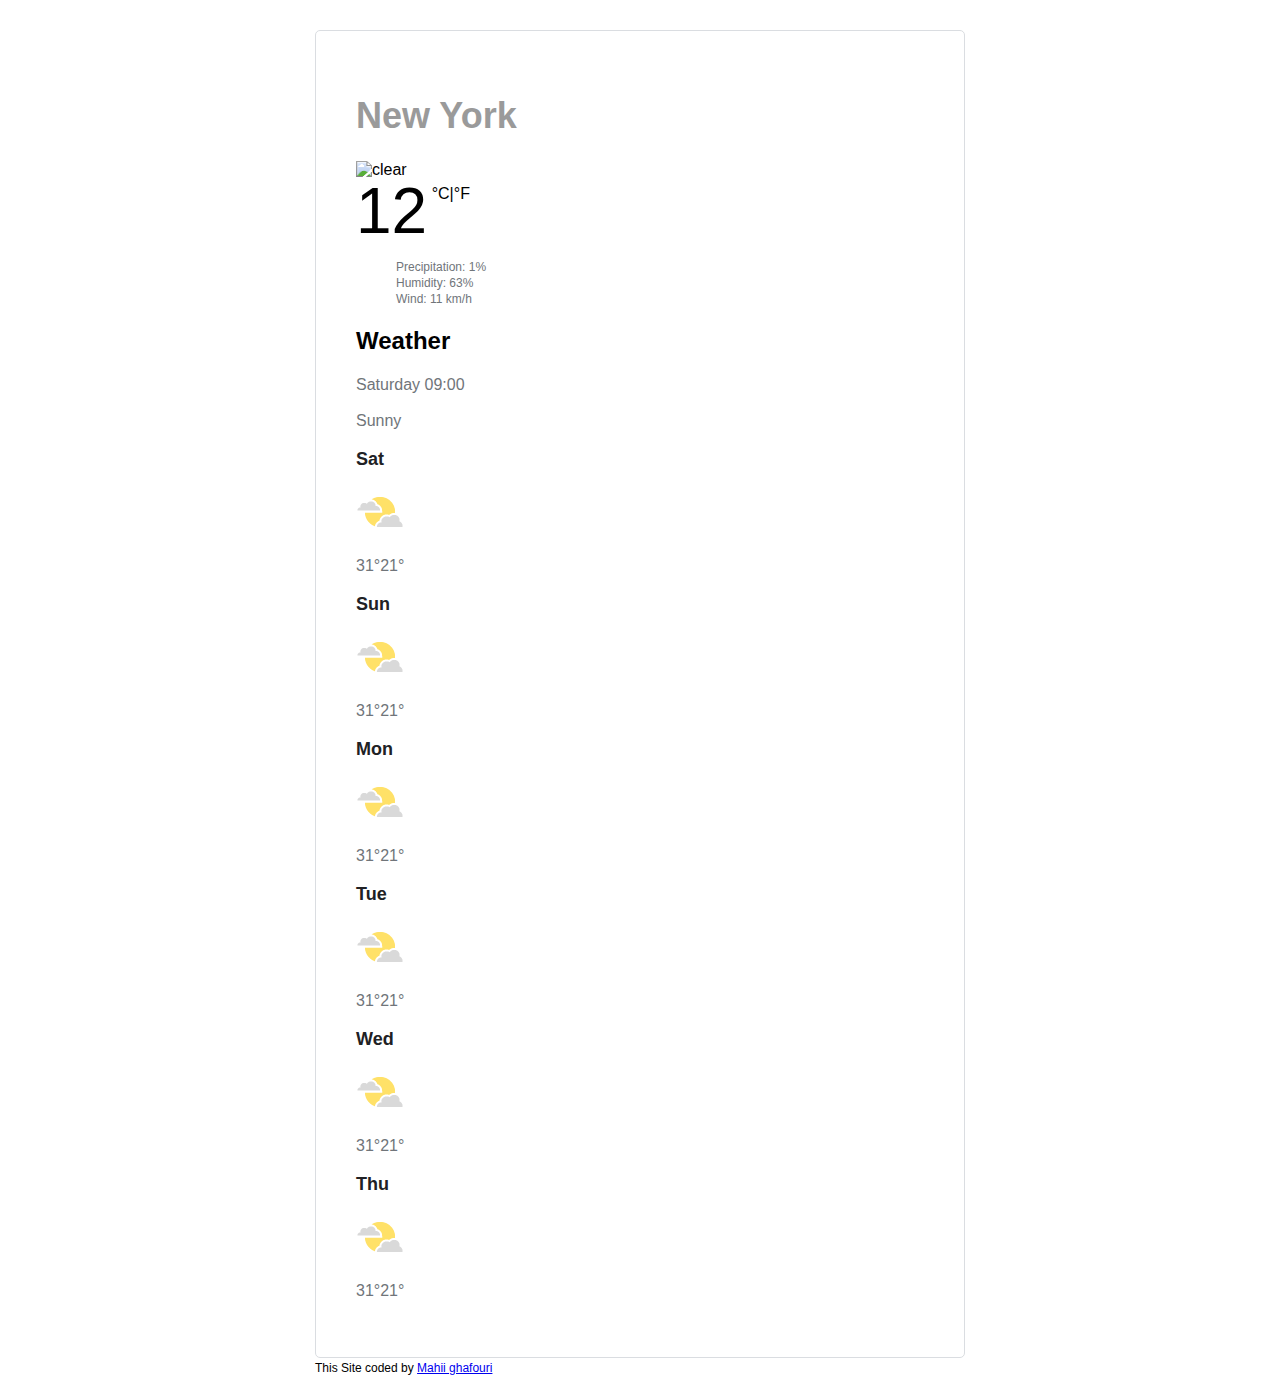
==== index.html @ 9343a38c "some css changes" ====
<!DOCTYPE html>
<html lang="en">
  <head>
    <meta charset="UTF-8" />
    <meta name="viewport" content="width=device-width, initial-scale=1.0" />
    <link href="https://cdn.jsdelivr.net/npm/bootstrap@5.3.0/dist/css/bootstrap.min.css" rel="stylesheet" integrity="sha384-9ndCyUaIbzAi2FUVXJi0CjmCapSmO7SnpJef0486qhLnuZ2cdeRhO02iuK6FUUVM" crossorigin="anonymous">
    <script src="https://cdn.jsdelivr.net/npm/axios@1.1.2/dist/axios.min.js"></script>
    <link rel="stylesheet" href="src/style.css" />
  </head>
    <title>Weather</title>
  </head>
  <body>
    <div class="weather-app">

      <div class="container">
       <h1 id="city">New York</h1>
       <div class="row">
        <div class="col-2">
          <img src="https://ssl.gstatic.com/onebox/weather/64/sunny.png" alt="clear">
         
        </div>
        <div class="col-4 tempreture">
          
          <strong id="tempreture">12</strong>
          <small>°C|°F</small>
        </div>
          
          <div class="col-4">
            <ul>
              <li class="explain"
              id="Precipitation">Precipitation: 1%</li>
              <li class="explain" id="Humidity">
  Humidity: 63%
              </li>
              <li class="explain" >
  Wind: 11 km/h
              </li>
            </ul>
          
          
            
        </div>
        
        <div class="col-2">
          <h2>Weather</h2>
          <p id="date">Saturday 09:00</p>
          <p id="description">Sunny</p>
        </div>
  
       </div>
       <div class="row">
        <div class="col-2">
          <h3>Sat</h3>
          <img src="[data-uri]" alt="">
          <p>31°21°</p>
        </div>
        <div class="col-2">
          <h3>Sun</h3>
          <img src="[data-uri]" alt="">
          <p>31°21°</p>
        </div>
        <div class="col-2">
          <h3>Mon</h3>
          <img src="[data-uri]" alt="">
          <p>31°21°</p>
        </div>
        <div class="col-2">
          <h3>Tue</h3>
          <img src="[data-uri]" alt="">
          <p>31°21°</p>
        </div>
        <div class="col-2">
          <h3>Wed</h3>
          <img src="[data-uri]" alt="">
          <p>31°21°</p>
        </div>
        <div class="col-2">
          <h3>Thu</h3>
          <img src="[data-uri]" alt="">
          <p>31°21°</p>
        </div>
       </div>
      </div>
      <small>This Site coded by <a href="https://github.com/mahboub8061">Mahii ghafouri</a></small>
    </div>

    <script src="src/app.js"></script>
  </body>
</html>
---- src/style.css ----
body {
  font-family: Arial, Helvetica, sans-serif;
}
.weather-app {
  max-width: 650px;
  margin: 0 auto;
}
.container {
  margin: 30px 0px auto;
  padding: 40px;
  border: 1px solid #dadde1;
  border-radius: 5px;
}
h1 {
  font-size: 36px;
  color: #9a9a9a;
}
h2 {
  font-size: 24px;
}
.tempreture strong {
  font-size: 64px;
  font-weight: 400;
  line-height: 1;
}
.tempreture small {
  position: relative;
  font-size: 16px;
  top: -34px;
}
.explain {
  list-style-type: none;
  font-size: 12px;
  line-height: 16px;
  color: #70757a;
}
p {
  color: #70757a;
  font-size: 16px;
  line-height: 20px;
}
h3 {
  font-size: 18px;
  color: #202124;
}
small {
  font-size: 12px;
  line-height: 1;
}
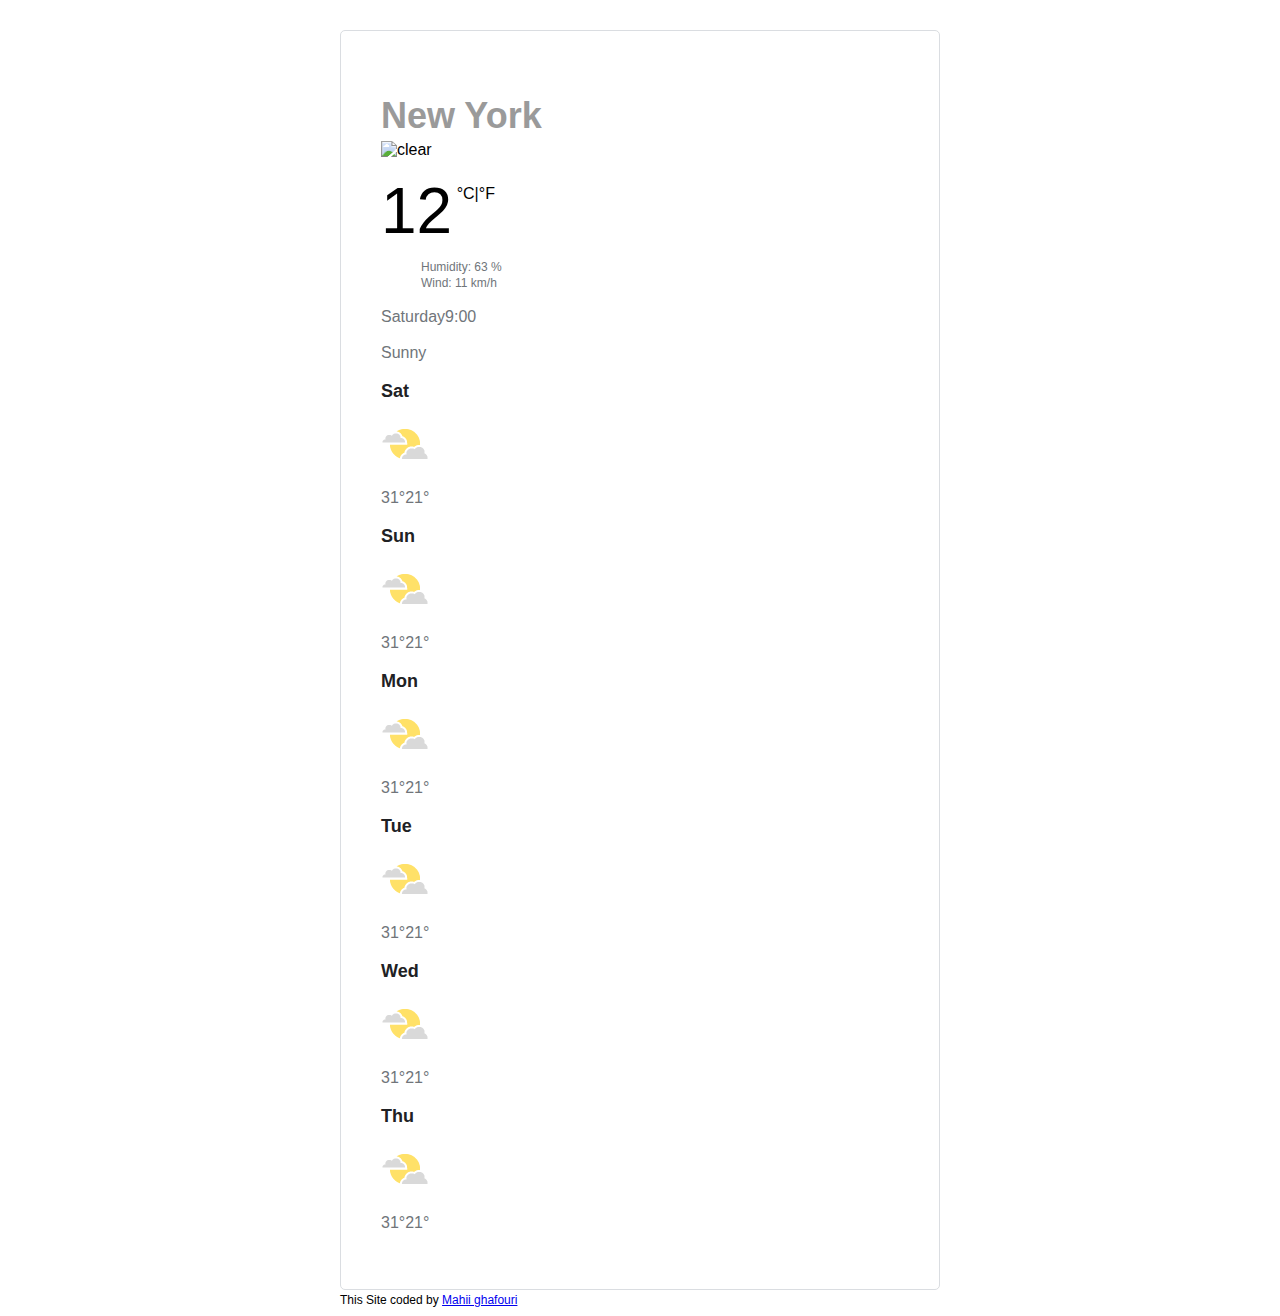
==== commit f42f0072: "changes in js" ====
--- a/index.html
+++ b/index.html
@@ -16,10 +16,10 @@
        <h1 id="city">New York</h1>
        <div class="row">
         <div class="col-2">
-          <img src="https://ssl.gstatic.com/onebox/weather/64/sunny.png" alt="clear">
+          <img src="" alt="clear" id="icon">
          
         </div>
-        <div class="col-4 tempreture">
+        <div class="col-3 tempreture">
           
           <strong id="tempreture">12</strong>
           <small>°C|°F</small>
@@ -27,13 +27,14 @@
           
           <div class="col-4">
             <ul>
-              <li class="explain"
-              id="Precipitation">Precipitation: 1%</li>
-              <li class="explain" id="Humidity">
-  Humidity: 63%
+              
+              <li class="explain" >
+  Humidity: <span id="Humidity">63
+  </span>%
+    
               </li>
               <li class="explain" >
-  Wind: 11 km/h
+  Wind: <span id="wind">11</span> km/h
               </li>
             </ul>
           
@@ -41,9 +42,9 @@
             
         </div>
         
-        <div class="col-2">
-          <h2>Weather</h2>
-          <p id="date">Saturday 09:00</p>
+        <div class="col-3">
+          
+          <p ><span id="day">Saturday</span><span id="time">9:00</span></p>
           <p id="description">Sunny</p>
         </div>
   
--- a/src/style.css
+++ b/src/style.css
@@ -2,7 +2,7 @@
   font-family: Arial, Helvetica, sans-serif;
 }
 .weather-app {
-  max-width: 650px;
+  max-width: 600px;
   margin: 0 auto;
 }
 .container {
@@ -28,6 +28,11 @@
   font-size: 16px;
   top: -34px;
 }
+#icon {
+  position: relative;
+
+  top: -20px;
+}
 .explain {
   list-style-type: none;
   font-size: 12px;
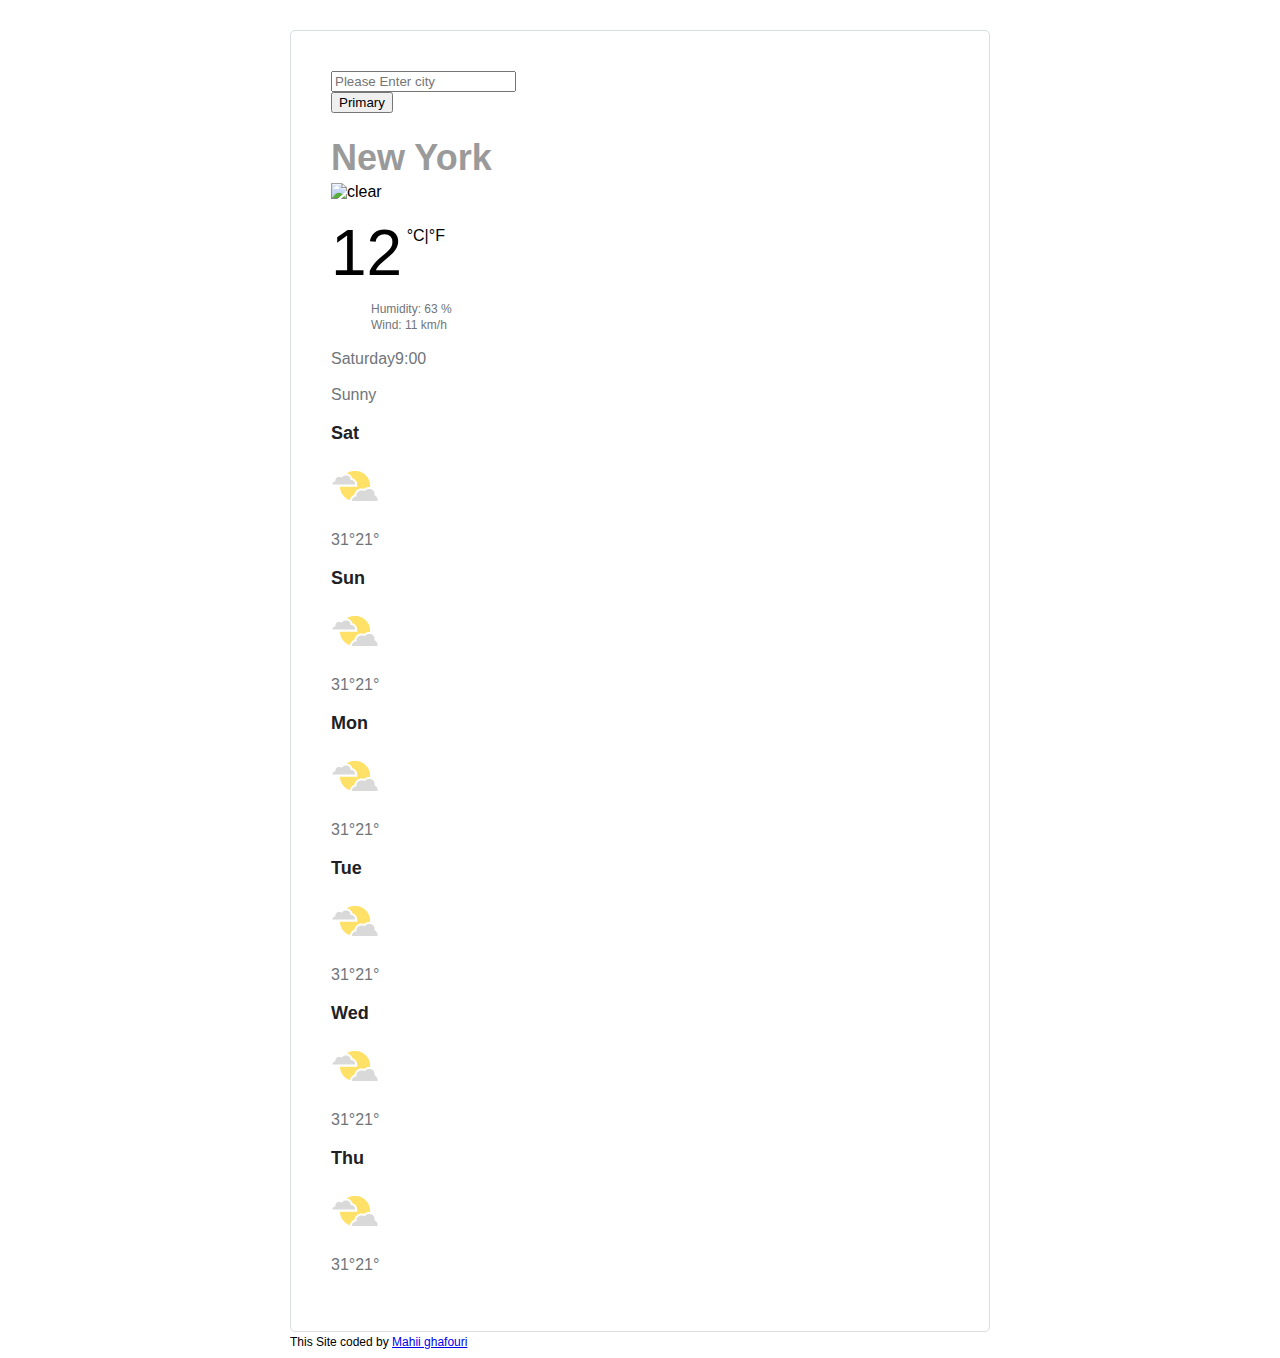
==== commit 3adffa3f: "add search box" ====
--- a/index.html
+++ b/index.html
@@ -13,6 +13,16 @@
     <div class="weather-app">
 
       <div class="container">
+        <form class="mb-3" id="search-form">
+        <div class="row">
+          <div class="col-9">
+            <input type="search" placeholder="Please Enter city" class="form-control" id="city-input">
+          </div>
+          <div class="col-3">
+            <button type="button" class="btn btn-primary">Primary</button>
+          </div>
+        </div>
+      </form>
        <h1 id="city">New York</h1>
        <div class="row">
         <div class="col-2">
--- a/src/style.css
+++ b/src/style.css
@@ -2,7 +2,7 @@
   font-family: Arial, Helvetica, sans-serif;
 }
 .weather-app {
-  max-width: 600px;
+  max-width: 700px;
   margin: 0 auto;
 }
 .container {
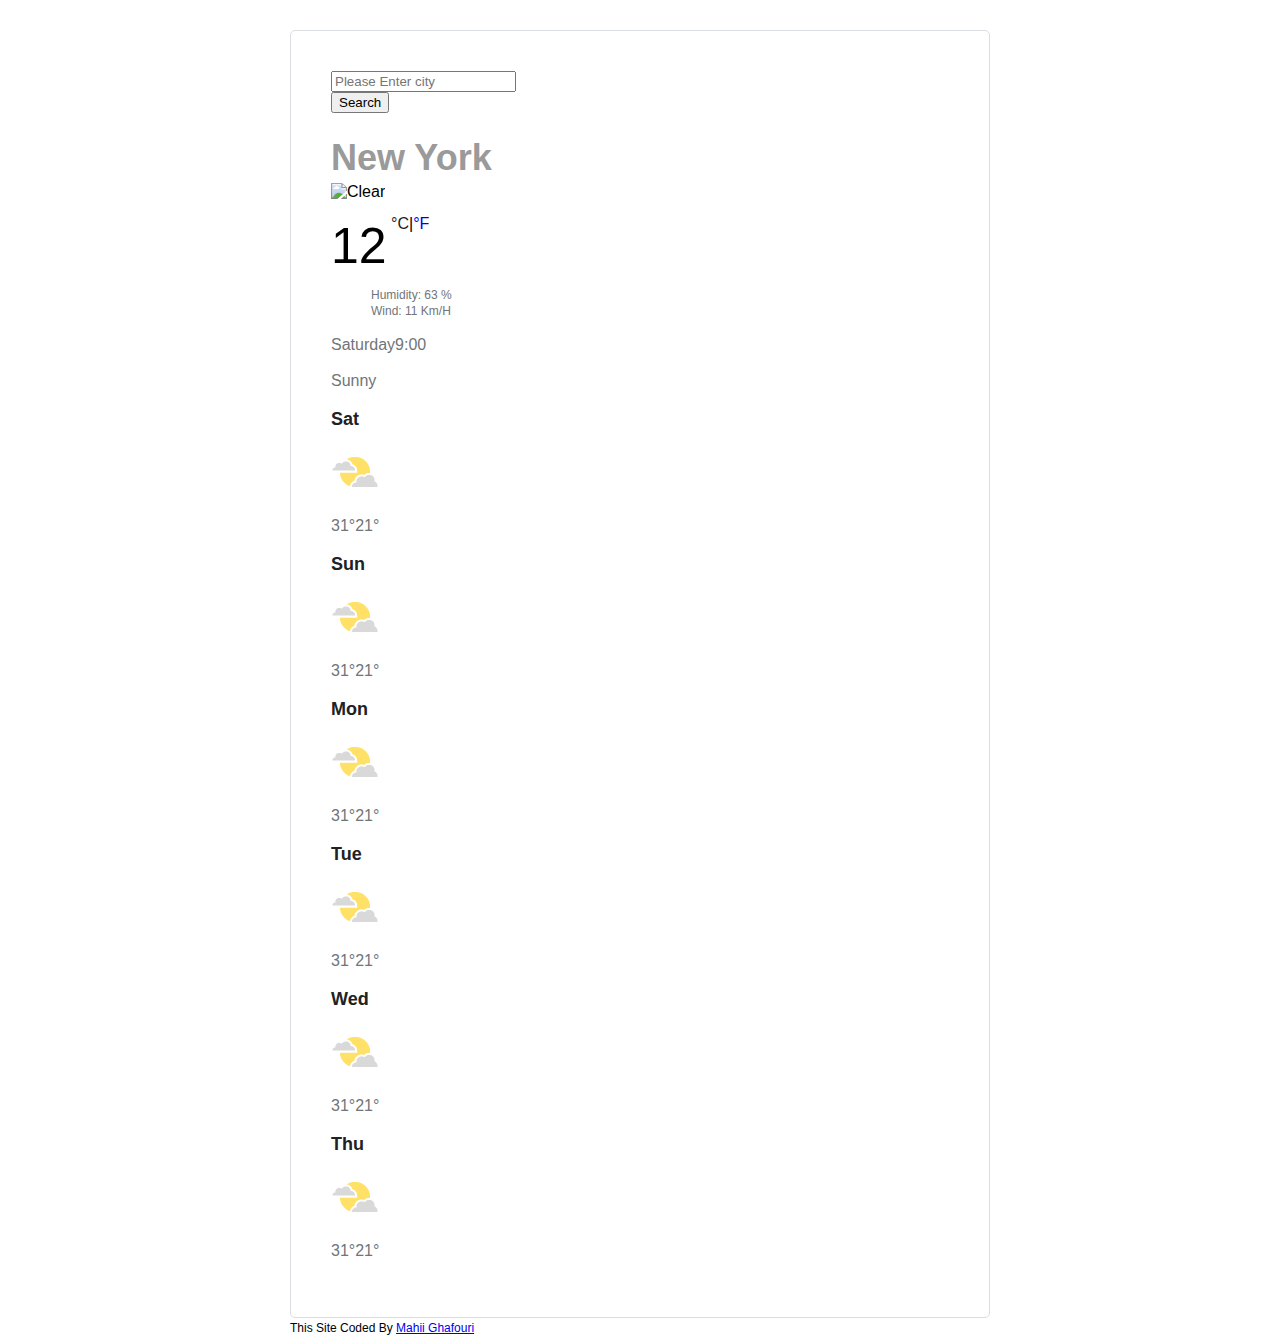
==== commit fba79612: "unit conversion" ====
--- a/index.html
+++ b/index.html
@@ -19,20 +19,19 @@
             <input type="search" placeholder="Please Enter city" class="form-control" id="city-input">
           </div>
           <div class="col-3">
-            <button type="button" class="btn btn-primary">Primary</button>
+            <button type="button" class="btn btn-primary">Search</button>
           </div>
         </div>
       </form>
        <h1 id="city">New York</h1>
        <div class="row">
         <div class="col-2">
-          <img src="" alt="clear" id="icon">
+          <img src="#" alt="clear" id="icon">
          
         </div>
-        <div class="col-3 tempreture">
-          
+        <div class="col-3 tempreture"> 
           <strong id="tempreture">12</strong>
-          <small>°C|°F</small>
+          <small><a href="#" id="centigrade" class="active">°C</a>|<a href="#" id="fahrenheit">°F</a></small>
         </div>
           
           <div class="col-4">
--- a/src/style.css
+++ b/src/style.css
@@ -1,5 +1,6 @@
 body {
   font-family: Arial, Helvetica, sans-serif;
+  text-transform: capitalize;
 }
 .weather-app {
   max-width: 700px;
@@ -19,7 +20,7 @@
   font-size: 24px;
 }
 .tempreture strong {
-  font-size: 64px;
+  font-size: 50px;
   font-weight: 400;
   line-height: 1;
 }
@@ -32,6 +33,10 @@
   position: relative;
 
   top: -20px;
+}
+#fahrenheit,
+#centigrade {
+  text-decoration: none;
 }
 .explain {
   list-style-type: none;
@@ -52,3 +57,7 @@
   font-size: 12px;
   line-height: 1;
 }
+.active {
+  color: #202124;
+  cursor: default;
+}
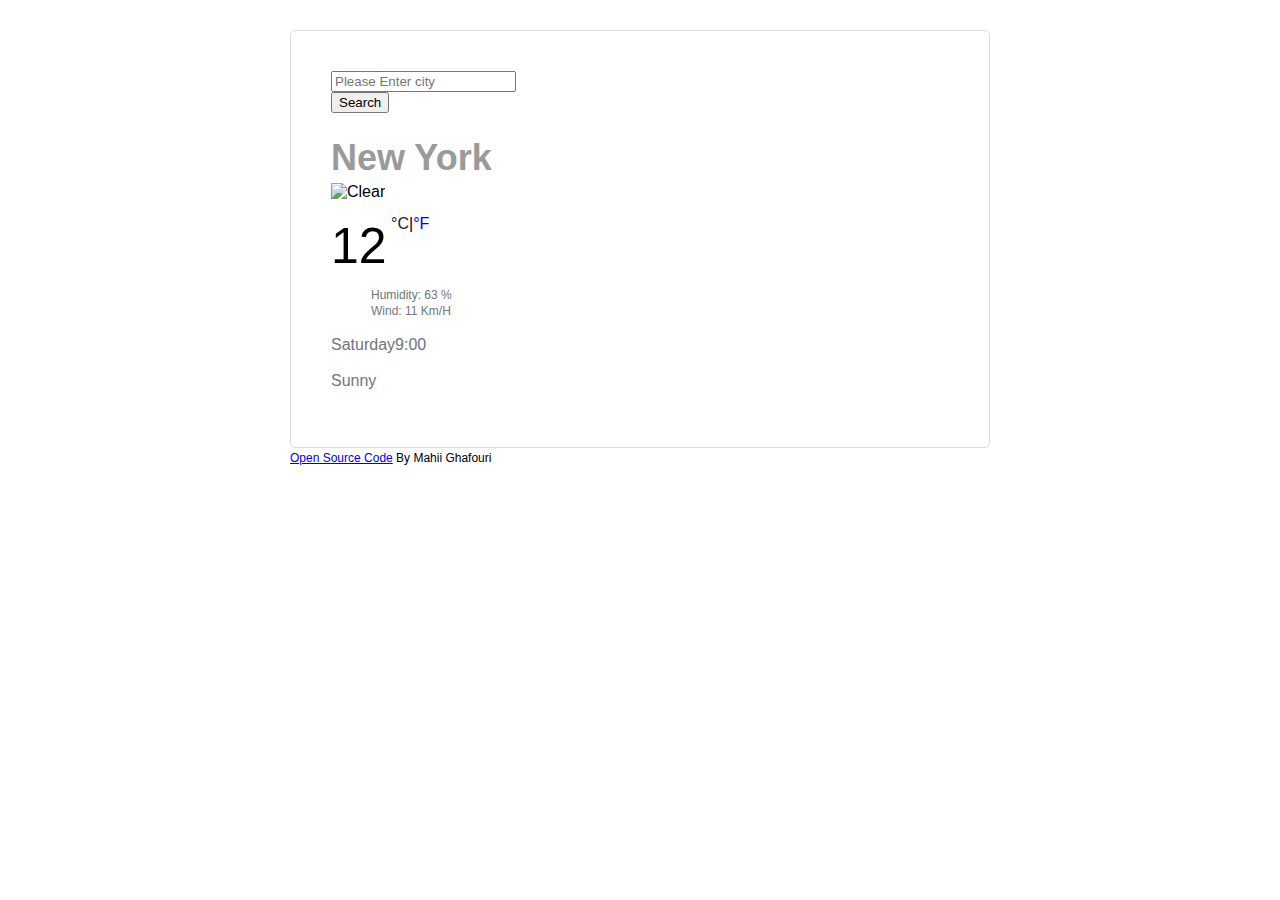
==== commit 6c49ae45: "remove the forecast box" ====
--- a/index.html
+++ b/index.html
@@ -58,7 +58,7 @@
         </div>
   
        </div>
-       <div class="row">
+       <!-- <div class="row">
         <div class="col-2">
           <h3>Sat</h3>
           <img src="[data-uri]" alt="">
@@ -89,9 +89,9 @@
           <img src="[data-uri]" alt="">
           <p>31°21°</p>
         </div>
-       </div>
+       </div> -->
       </div>
-      <small>This Site coded by <a href="https://github.com/mahboub8061">Mahii ghafouri</a></small>
+      <small> <a href="https://github.com/mahboub8061/vanillaWeather-app">Open source code</a> by Mahii ghafouri</small>
     </div>
 
     <script src="src/app.js"></script>
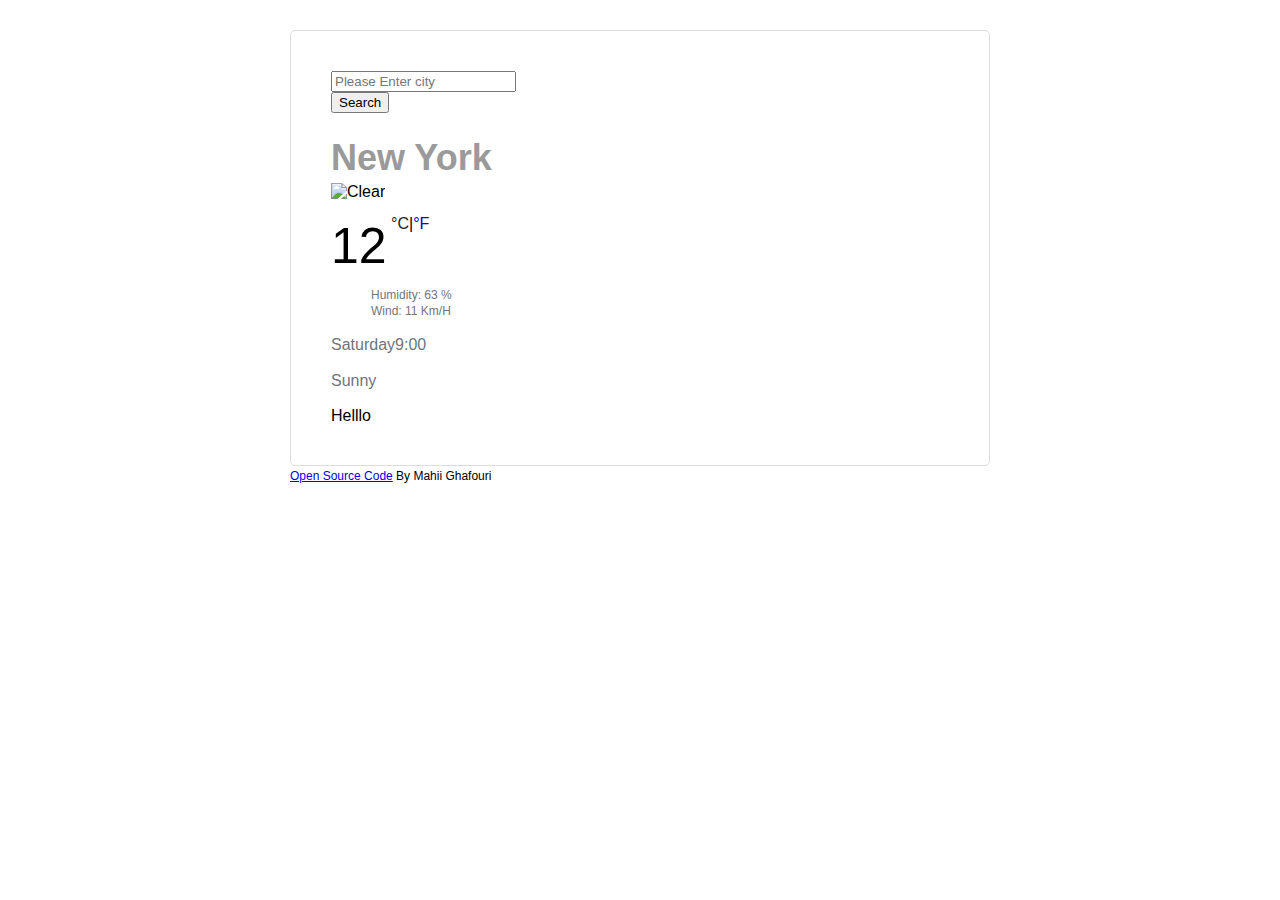
==== commit a3d45dd4: "add forecast blocks" ====
--- a/index.html
+++ b/index.html
@@ -3,95 +3,71 @@
   <head>
     <meta charset="UTF-8" />
     <meta name="viewport" content="width=device-width, initial-scale=1.0" />
-    <link href="https://cdn.jsdelivr.net/npm/bootstrap@5.3.0/dist/css/bootstrap.min.css" rel="stylesheet" integrity="sha384-9ndCyUaIbzAi2FUVXJi0CjmCapSmO7SnpJef0486qhLnuZ2cdeRhO02iuK6FUUVM" crossorigin="anonymous">
+    <link
+      href="https://cdn.jsdelivr.net/npm/bootstrap@5.3.0/dist/css/bootstrap.min.css"
+      rel="stylesheet"
+      integrity="sha384-9ndCyUaIbzAi2FUVXJi0CjmCapSmO7SnpJef0486qhLnuZ2cdeRhO02iuK6FUUVM"
+      crossorigin="anonymous"
+    />
     <script src="https://cdn.jsdelivr.net/npm/axios@1.1.2/dist/axios.min.js"></script>
     <link rel="stylesheet" href="src/style.css" />
-  </head>
+
     <title>Weather</title>
   </head>
   <body>
     <div class="weather-app">
-
       <div class="container">
         <form class="mb-3" id="search-form">
+          <div class="row">
+            <div class="col-9">
+              <input
+                type="search"
+                placeholder="Please Enter city"
+                class="form-control"
+                id="city-input"
+              />
+            </div>
+            <div class="col-3">
+              <button type="button" class="btn btn-primary">Search</button>
+            </div>
+          </div>
+        </form>
+        <h1 id="city">New York</h1>
         <div class="row">
-          <div class="col-9">
-            <input type="search" placeholder="Please Enter city" class="form-control" id="city-input">
+          <div class="col-2">
+            <img src="#" alt="clear" id="icon" />
           </div>
+          <div class="col-3 tempreture">
+            <strong id="tempreture">12</strong>
+            <small
+              ><a href="#" id="centigrade" class="active">°C</a>|<a
+                href="#"
+                id="fahrenheit"
+                >°F</a
+              ></small
+            >
+          </div>
+
+          <div class="col-4">
+            <ul>
+              <li class="explain">Humidity: <span id="Humidity">63 </span>%</li>
+              <li class="explain">Wind: <span id="wind">11</span> km/h</li>
+            </ul>
+          </div>
+
           <div class="col-3">
-            <button type="button" class="btn btn-primary">Search</button>
+            <p><span id="day">Saturday</span><span id="time">9:00</span></p>
+            <p id="description">Sunny</p>
           </div>
         </div>
-      </form>
-       <h1 id="city">New York</h1>
-       <div class="row">
-        <div class="col-2">
-          <img src="#" alt="clear" id="icon">
-         
-        </div>
-        <div class="col-3 tempreture"> 
-          <strong id="tempreture">12</strong>
-          <small><a href="#" id="centigrade" class="active">°C</a>|<a href="#" id="fahrenheit">°F</a></small>
-        </div>
-          
-          <div class="col-4">
-            <ul>
-              
-              <li class="explain" >
-  Humidity: <span id="Humidity">63
-  </span>%
-    
-              </li>
-              <li class="explain" >
-  Wind: <span id="wind">11</span> km/h
-              </li>
-            </ul>
-          
-          
-            
-        </div>
-        
-        <div class="col-3">
-          
-          <p ><span id="day">Saturday</span><span id="time">9:00</span></p>
-          <p id="description">Sunny</p>
-        </div>
-  
-       </div>
-       <!-- <div class="row">
-        <div class="col-2">
-          <h3>Sat</h3>
-          <img src="[data-uri]" alt="">
-          <p>31°21°</p>
-        </div>
-        <div class="col-2">
-          <h3>Sun</h3>
-          <img src="[data-uri]" alt="">
-          <p>31°21°</p>
-        </div>
-        <div class="col-2">
-          <h3>Mon</h3>
-          <img src="[data-uri]" alt="">
-          <p>31°21°</p>
-        </div>
-        <div class="col-2">
-          <h3>Tue</h3>
-          <img src="[data-uri]" alt="">
-          <p>31°21°</p>
-        </div>
-        <div class="col-2">
-          <h3>Wed</h3>
-          <img src="[data-uri]" alt="">
-          <p>31°21°</p>
-        </div>
-        <div class="col-2">
-          <h3>Thu</h3>
-          <img src="[data-uri]" alt="">
-          <p>31°21°</p>
-        </div>
-       </div> -->
+        <div class="forecast" id="forecast">helllo</div>
       </div>
-      <small> <a href="https://github.com/mahboub8061/vanillaWeather-app">Open source code</a> by Mahii ghafouri</small>
+      <small>
+        <a href="https://github.com/mahboub8061/vanillaWeather-app"
+          >Open source code</a
+        >
+        by Mahii ghafouri</small
+      >
     </div>
 
     <script src="src/app.js"></script>
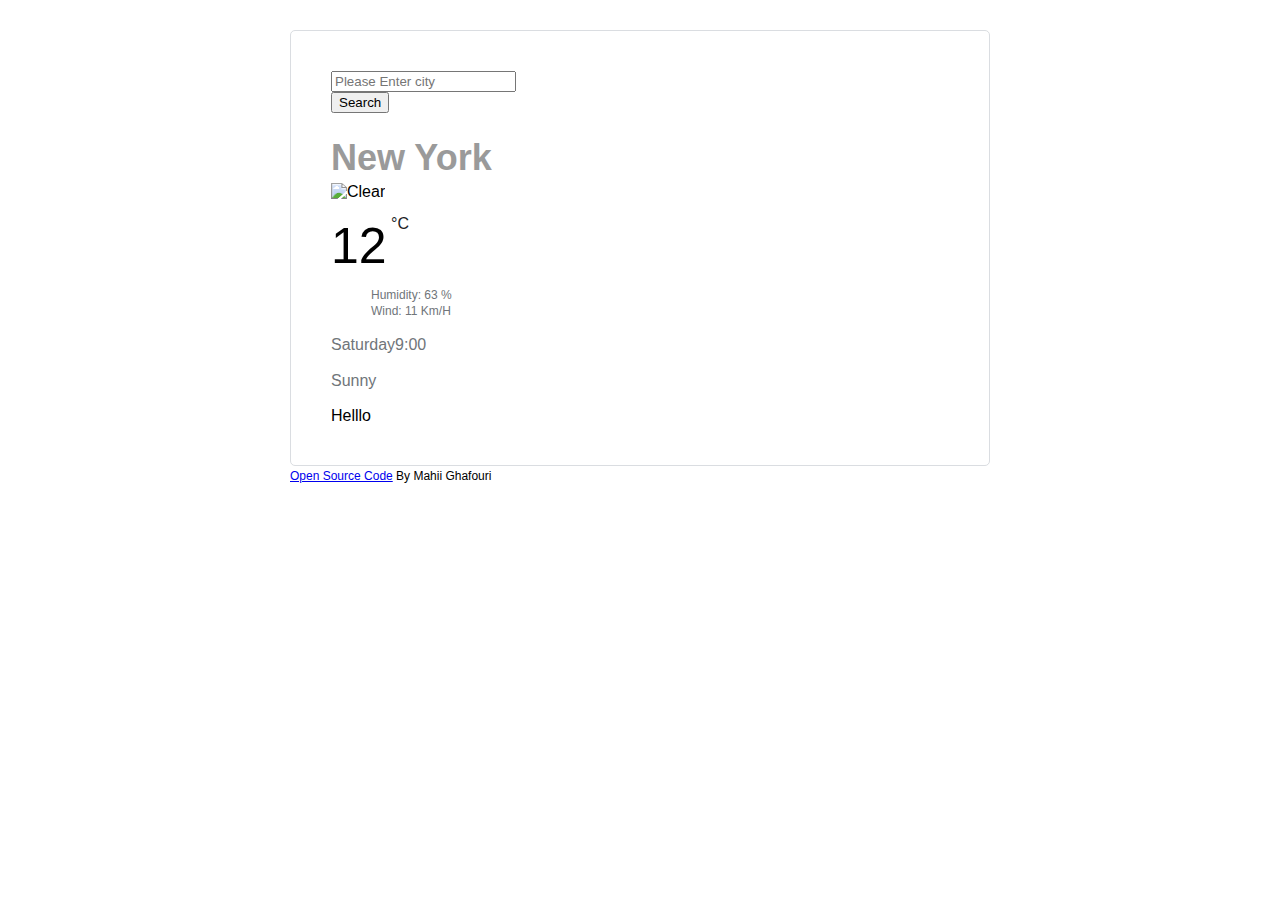
==== commit b372db39: "delete fahrenhiet feature" ====
--- a/index.html
+++ b/index.html
@@ -39,13 +39,7 @@
           </div>
           <div class="col-3 tempreture">
             <strong id="tempreture">12</strong>
-            <small
-              ><a href="#" id="centigrade" class="active">°C</a>|<a
-                href="#"
-                id="fahrenheit"
-                >°F</a
-              ></small
-            >
+            <small><a href="#" id="centigrade" class="active">°C</a> </small>
           </div>
 
           <div class="col-4">
